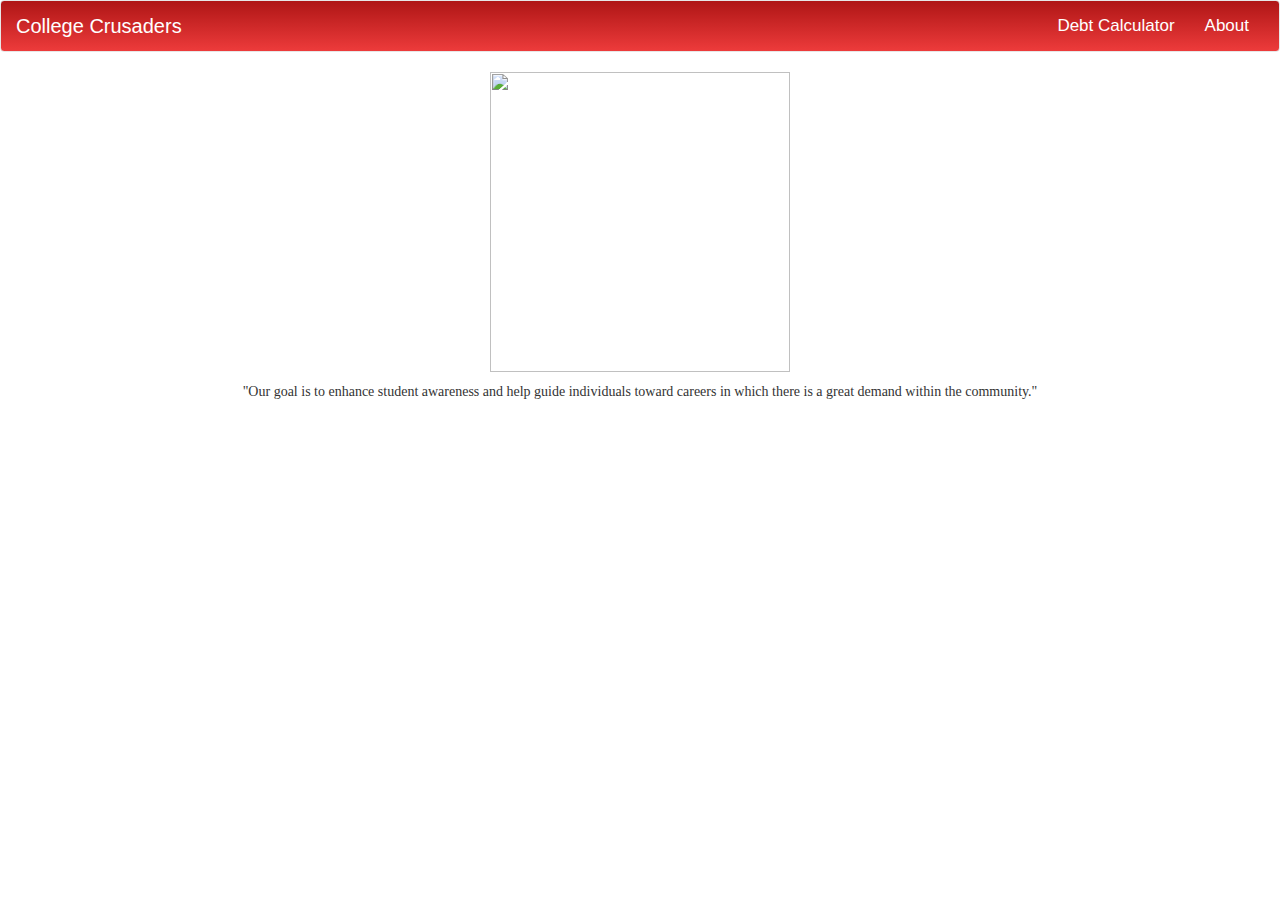
==== app/about.html @ 5a8e6e8a "added about page, linked all pages" ====
<!DOCTYPE html>
<html>
<link href="styles/main.css" rel="stylesheet">
<!-- Latest compiled and minified CSS -->
<link rel="stylesheet" href="https://maxcdn.bootstrapcdn.com/bootstrap/3.3.7/css/bootstrap.min.css" integrity="sha384-BVYiiSIFeK1dGmJRAkycuHAHRg32OmUcww7on3RYdg4Va+PmSTsz/K68vbdEjh4u" crossorigin="anonymous">
<!-- Optional theme -->
<link rel="stylesheet" href="https://maxcdn.bootstrapcdn.com/bootstrap/3.3.7/css/bootstrap-theme.min.css" integrity="sha384-rHyoN1iRsVXV4nD0JutlnGaslCJuC7uwjduW9SVrLvRYooPp2bWYgmgJQIXwl/Sp" crossorigin="anonymous">

<head>
  <meta charset="utf-8">
  <title>College Crusaders</title>
</head>

<body>
  <nav class="navbar navbar-default">
    <div class="container-fluid">
      <!-- Brand and toggle get grouped for better mobile display -->
      <div class="navbar-header">
        <button type="button" class="navbar-toggle collapsed" data-toggle="collapse" data-target="#bs-example-navbar-collapse-1" aria-expanded="false">
          <span class="sr-only">Toggle navigation</span>
          <span class="icon-bar"></span>
          <span class="icon-bar"></span>
          <span class="icon-bar"></span>
        </button>
        <a class="navbar-brand" href="index.html">College Crusaders</a>
      </div>
      <div class="collapse navbar-collapse" id="bs-example-navbar-collapse-1">
        <ul class="nav navbar-nav navbar-right">
          <ul class="nav navbar-nav">
            <li><a href="debtcal.html">Debt Calculator <span class="sr-only">(current)</span></a></li>
            <li><a href="about.html">About</a></li>
          </ul>
        </ul>
      </div>
    </div>
  </nav>
  <!--
  <div class="desciption">
    <p>
      Welcome! This site is designed to help students eaisly learn about which college magors are in high demand. Simply choose a college, then select a major and hit Go!
    </p>
  </div>
-->
  <center><img src="logo.png" style="width:300px;height:300px;"></center>
  <div class="container">
    <div class="row">
      <p>
        "Our goal is to enhance student awareness and help guide individuals toward careers in which there is a great demand within the community."
      </p>

  <script src="scripts/main.js"></script>
  <!-- Latest compiled and minified JavaScript -->
  <script src="https://code.jquery.com/jquery-3.1.1.min.js" integrity="sha256-hVVnYaiADRTO2PzUGmuLJr8BLUSjGIZsDYGmIJLv2b8=" crossorigin="anonymous"></script>
  <script src="https://maxcdn.bootstrapcdn.com/bootstrap/3.3.7/js/bootstrap.min.js" integrity="sha384-Tc5IQib027qvyjSMfHjOMaLkfuWVxZxUPnCJA7l2mCWNIpG9mGCD8wGNIcPD7Txa" crossorigin="anonymous"></script>
</body>

</html>
---- app/styles/main.css ----
nav{
  font-family: Futura, "Trebuchet MS", Arial, sans-serif;
	font-size: 17px;
	font-style: normal;
	font-variant: normal;
	font-weight: 400;
	line-height: 24px;
  background-image: #af1616 !important; /* For browsers that do not support gradients */
  background-image: -webkit-linear-gradient(#af1616, #ed3b3b) !important; /* For Safari 5.1 to 6.0 */
  background-image: -o-linear-gradient(#af1616, #ed3b3b) !important; /* For Opera 11.1 to 12.0 */
  background-image: -moz-linear-gradient(#af1616, #ed3b3b) !important; /* For Firefox 3.6 to 15 */
  background-image: linear-gradient(#af1616, #ed3b3b) !important; /* Standard syntax */
}

.navbar-default .navbar-nav>li>a{
  color: white !important;
}

.navbar-brand{
  font-size: 20px !important;
  color: white !important;
}

.container{
  font-family: georgia;
  text-align: center;
}

.row{
  padding-top: 10px;
}

.icon-bar{
  background-color: white !important;
}
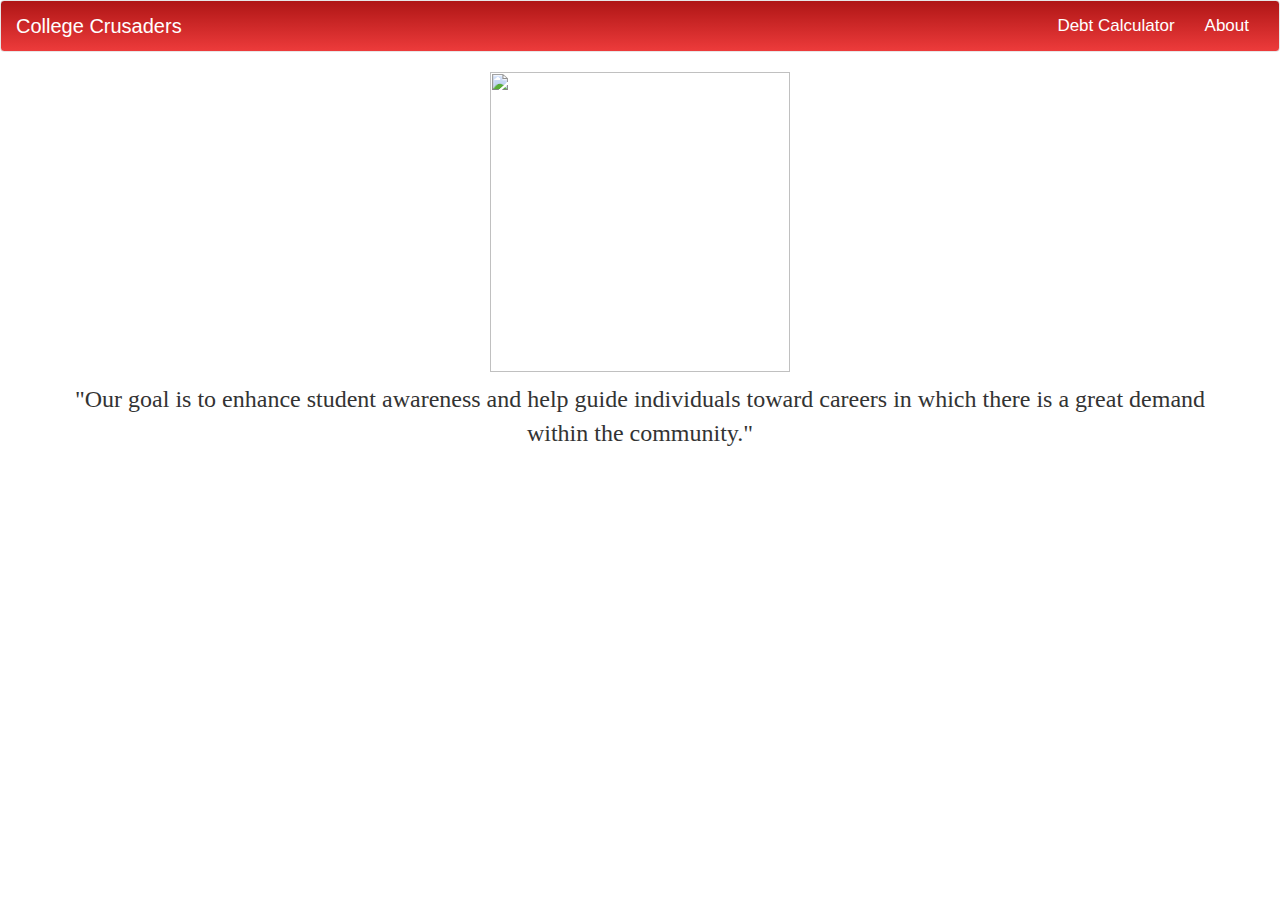
==== commit 80d955c5: "adjusted about and index" ====
--- a/app/about.html
+++ b/app/about.html
@@ -44,9 +44,9 @@
   <center><img src="logo.png" style="width:300px;height:300px;"></center>
   <div class="container">
     <div class="row">
-      <p>
+      <p><font size="5">
         "Our goal is to enhance student awareness and help guide individuals toward careers in which there is a great demand within the community."
-      </p>
+      </font></p>
 
   <script src="scripts/main.js"></script>
   <!-- Latest compiled and minified JavaScript -->
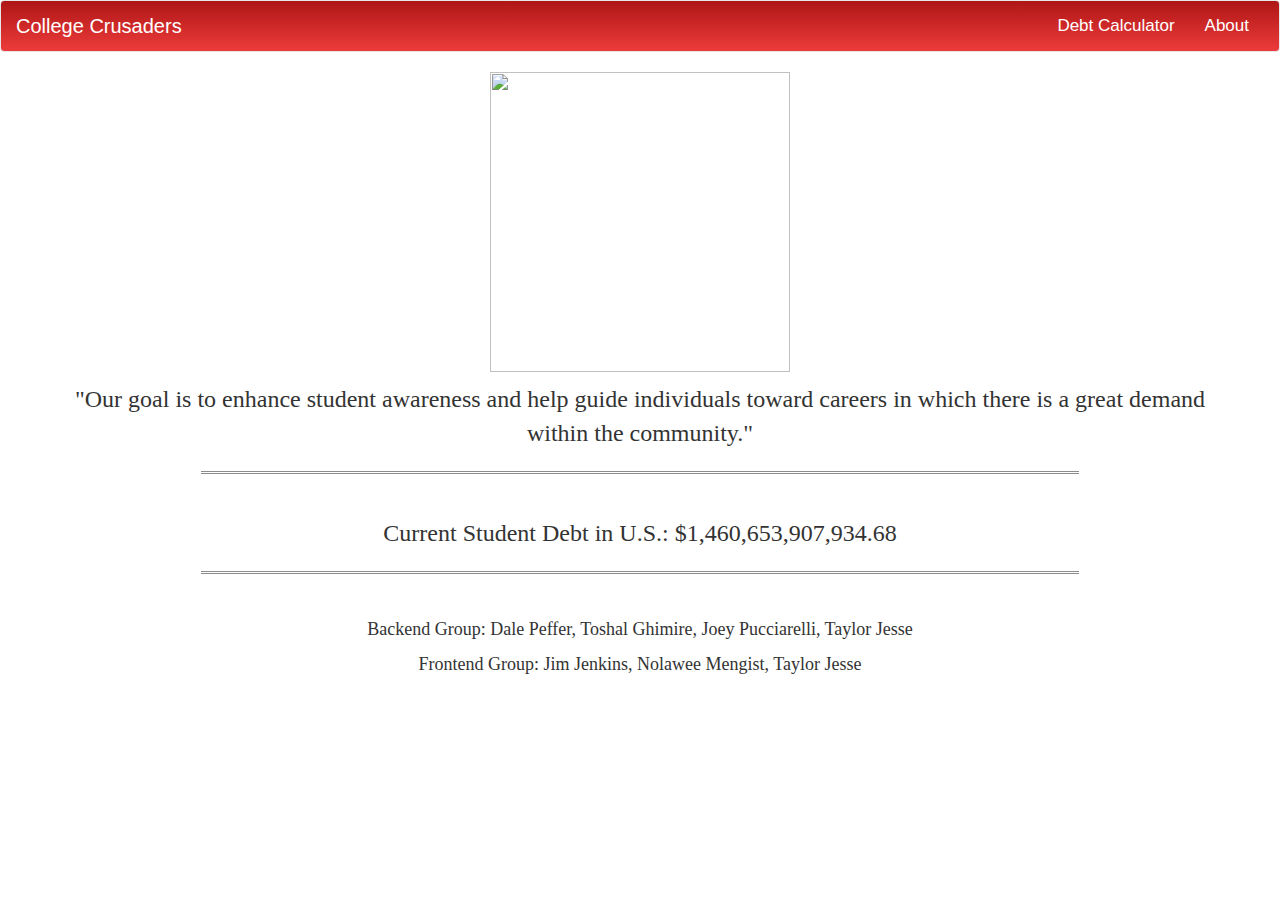
==== commit 579291f2: "adjusted about" ====
--- a/app/about.html
+++ b/app/about.html
@@ -34,18 +34,25 @@
       </div>
     </div>
   </nav>
-  <!--
-  <div class="desciption">
-    <p>
-      Welcome! This site is designed to help students eaisly learn about which college magors are in high demand. Simply choose a college, then select a major and hit Go!
-    </p>
-  </div>
--->
+  
   <center><img src="logo.png" style="width:300px;height:300px;"></center>
   <div class="container">
     <div class="row">
       <p><font size="5">
         "Our goal is to enhance student awareness and help guide individuals toward careers in which there is a great demand within the community."
+      </font></p>
+          <hr class="style1">
+          <br>
+      <p><font size="5">
+        Current Student Debt in U.S.: $1,460,653,907,934.68
+      </font></p>
+          <hr class="style1">
+          <br>
+      <p><font size="4">
+      Backend Group: Dale Peffer, Toshal Ghimire, Joey Pucciarelli, Taylor Jesse
+      </font></p>
+      <p><font size="4">
+      Frontend Group: Jim Jenkins, Nolawee Mengist, Taylor Jesse
       </font></p>
 
   <script src="scripts/main.js"></script>
--- a/app/styles/main.css
+++ b/app/styles/main.css
@@ -1,35 +1,54 @@
-nav{
+nav {
   font-family: Futura, "Trebuchet MS", Arial, sans-serif;
-	font-size: 17px;
-	font-style: normal;
-	font-variant: normal;
-	font-weight: 400;
-	line-height: 24px;
-  background-image: #af1616 !important; /* For browsers that do not support gradients */
-  background-image: -webkit-linear-gradient(#af1616, #ed3b3b) !important; /* For Safari 5.1 to 6.0 */
-  background-image: -o-linear-gradient(#af1616, #ed3b3b) !important; /* For Opera 11.1 to 12.0 */
-  background-image: -moz-linear-gradient(#af1616, #ed3b3b) !important; /* For Firefox 3.6 to 15 */
-  background-image: linear-gradient(#af1616, #ed3b3b) !important; /* Standard syntax */
+  font-size: 17px;
+  font-style: normal;
+  font-variant: normal;
+  font-weight: 400;
+  line-height: 24px;
+  background-image: #af1616 !important;
+  /* For browsers that do not support gradients */
+  background-image: -webkit-linear-gradient(#af1616, #ed3b3b) !important;
+  /* For Safari 5.1 to 6.0 */
+  background-image: -o-linear-gradient(#af1616, #ed3b3b) !important;
+  /* For Opera 11.1 to 12.0 */
+  background-image: -moz-linear-gradient(#af1616, #ed3b3b) !important;
+  /* For Firefox 3.6 to 15 */
+  background-image: linear-gradient(#af1616, #ed3b3b) !important;
+  /* Standard syntax */
 }
 
-.navbar-default .navbar-nav>li>a{
+
+.dropdown {
+  position: relative;
+  display: inline-block;
+  vertical-align: middle;
+}
+
+.navbar-default .navbar-nav>li>a {
   color: white !important;
 }
 
-.navbar-brand{
+.navbar-brand {
   font-size: 20px !important;
   color: white !important;
 }
 
-.container{
+.container {
   font-family: georgia;
   text-align: center;
+  font-size: 16px
 }
 
-.row{
+.row {
   padding-top: 10px;
 }
 
-.icon-bar{
+.icon-bar {
   background-color: white !important;
 }
+
+hr.style1{
+  border: 0;
+  border-top: 3px double #8c8c8c;
+  width: 75%
+}
